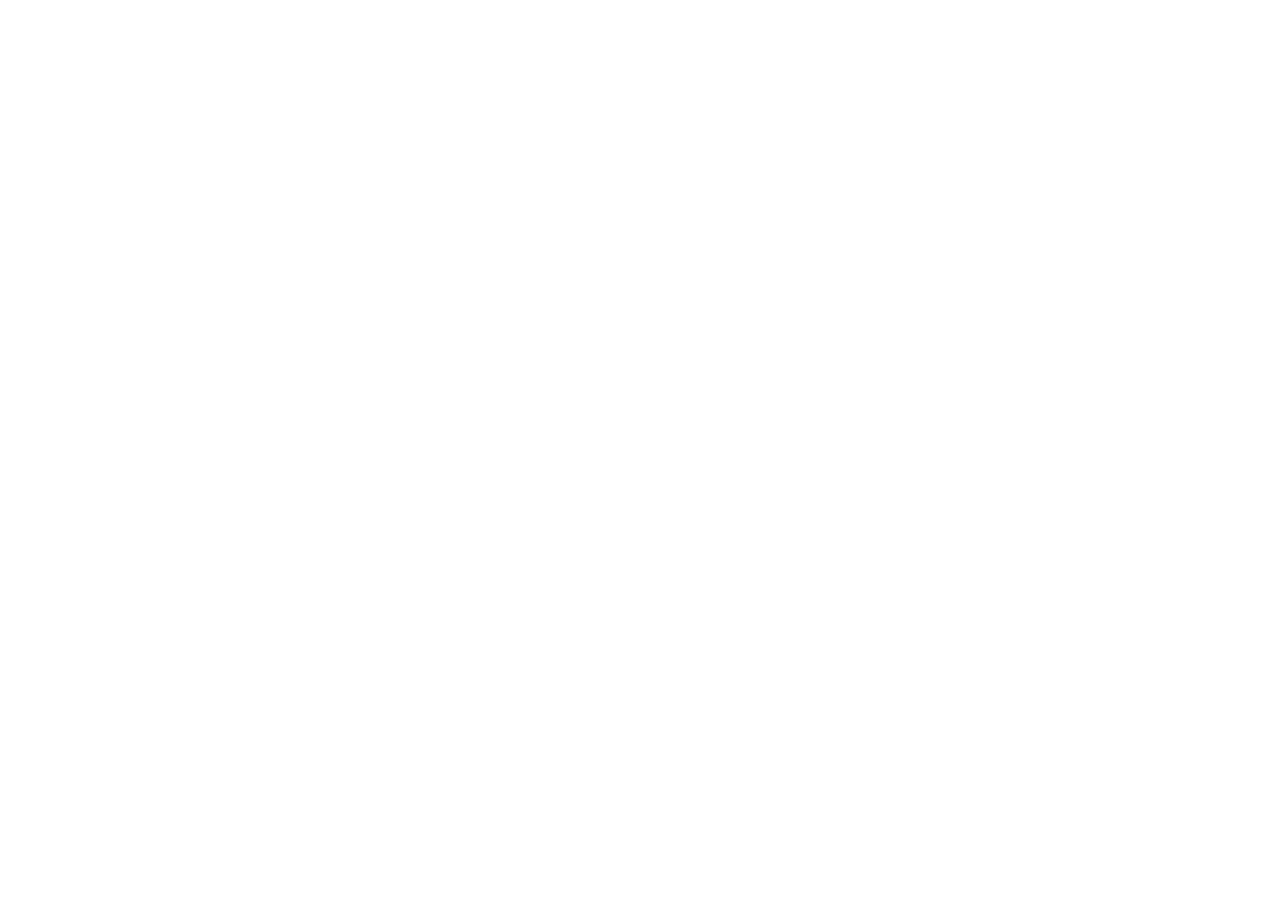
==== projet.html @ 9c45d511 "gitignore et titre projet.htm en html" ====
<!DOCTYPE html>
<html lang="fr-FR">
  <head>
    <meta charset="UTF-8" />
    <meta name="viewport" content="width=device-width, initial-scale=1.0" />
    <title>Découvrir le projet | Portfolio de Sékou</title>
  </head>
  <body></body>
</html>
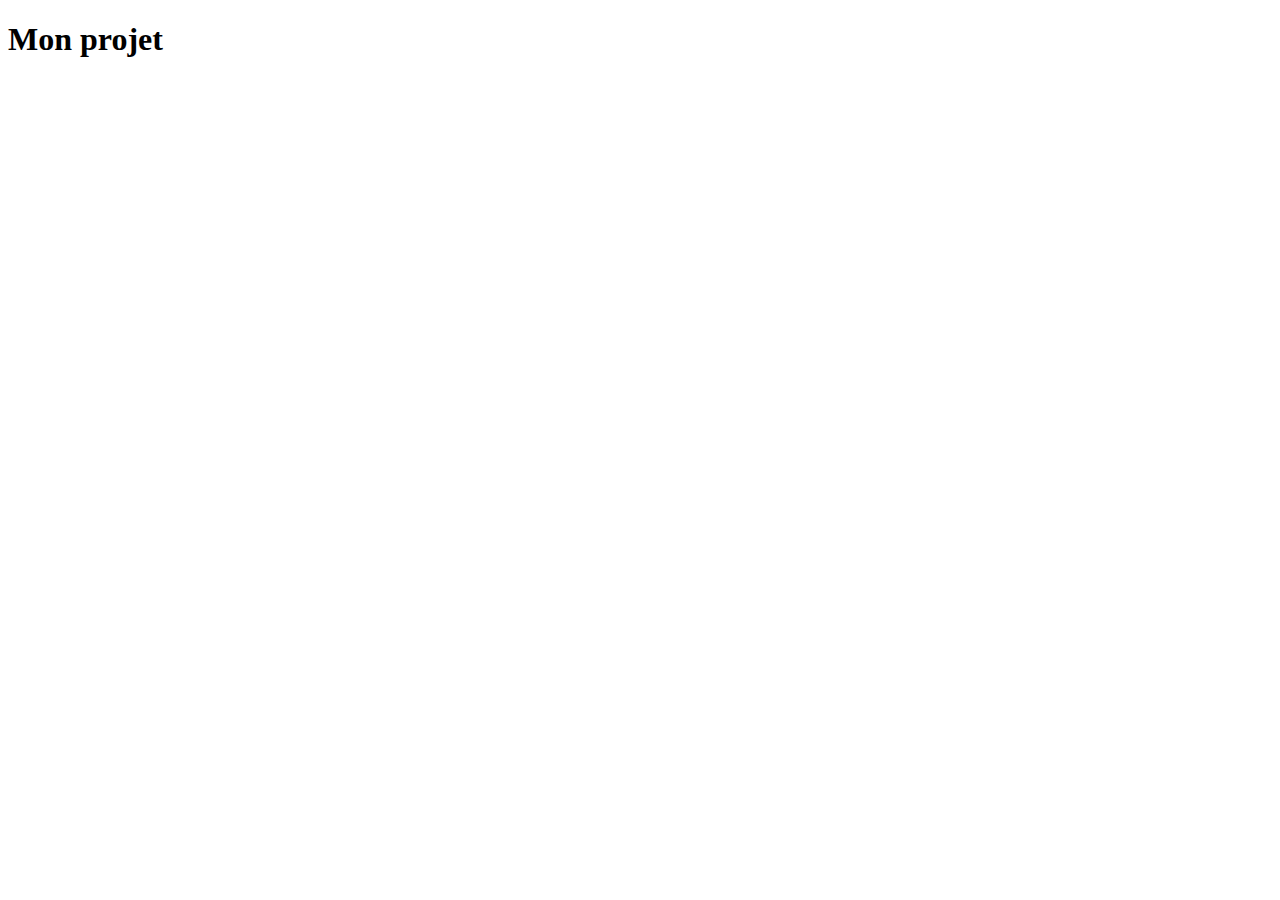
==== commit 3a40009a: "etape 3 du mini site repos" ====
--- a/projet.html
+++ b/projet.html
@@ -5,5 +5,7 @@
     <meta name="viewport" content="width=device-width, initial-scale=1.0" />
     <title>Découvrir le projet | Portfolio de Sékou</title>
   </head>
-  <body></body>
+  <body>
+    <h1>Mon projet</h1>
+  </body>
 </html>
